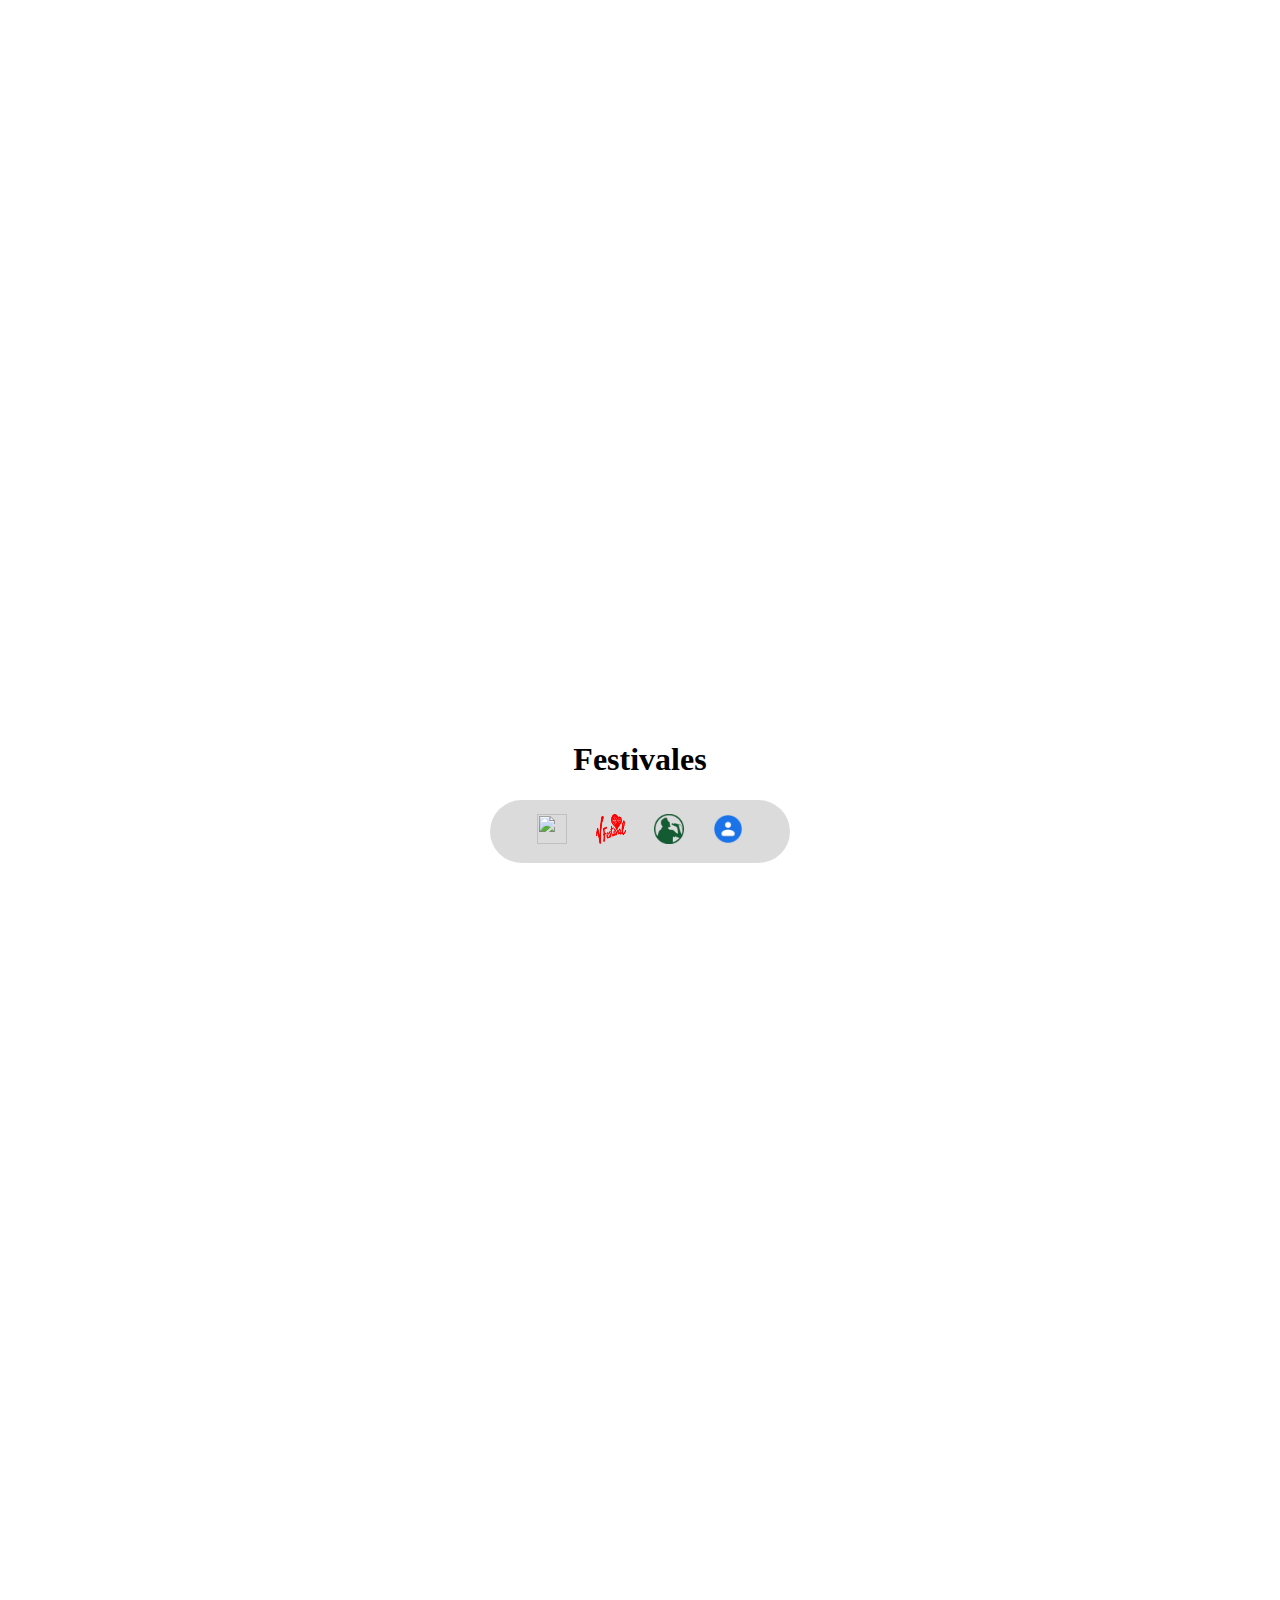
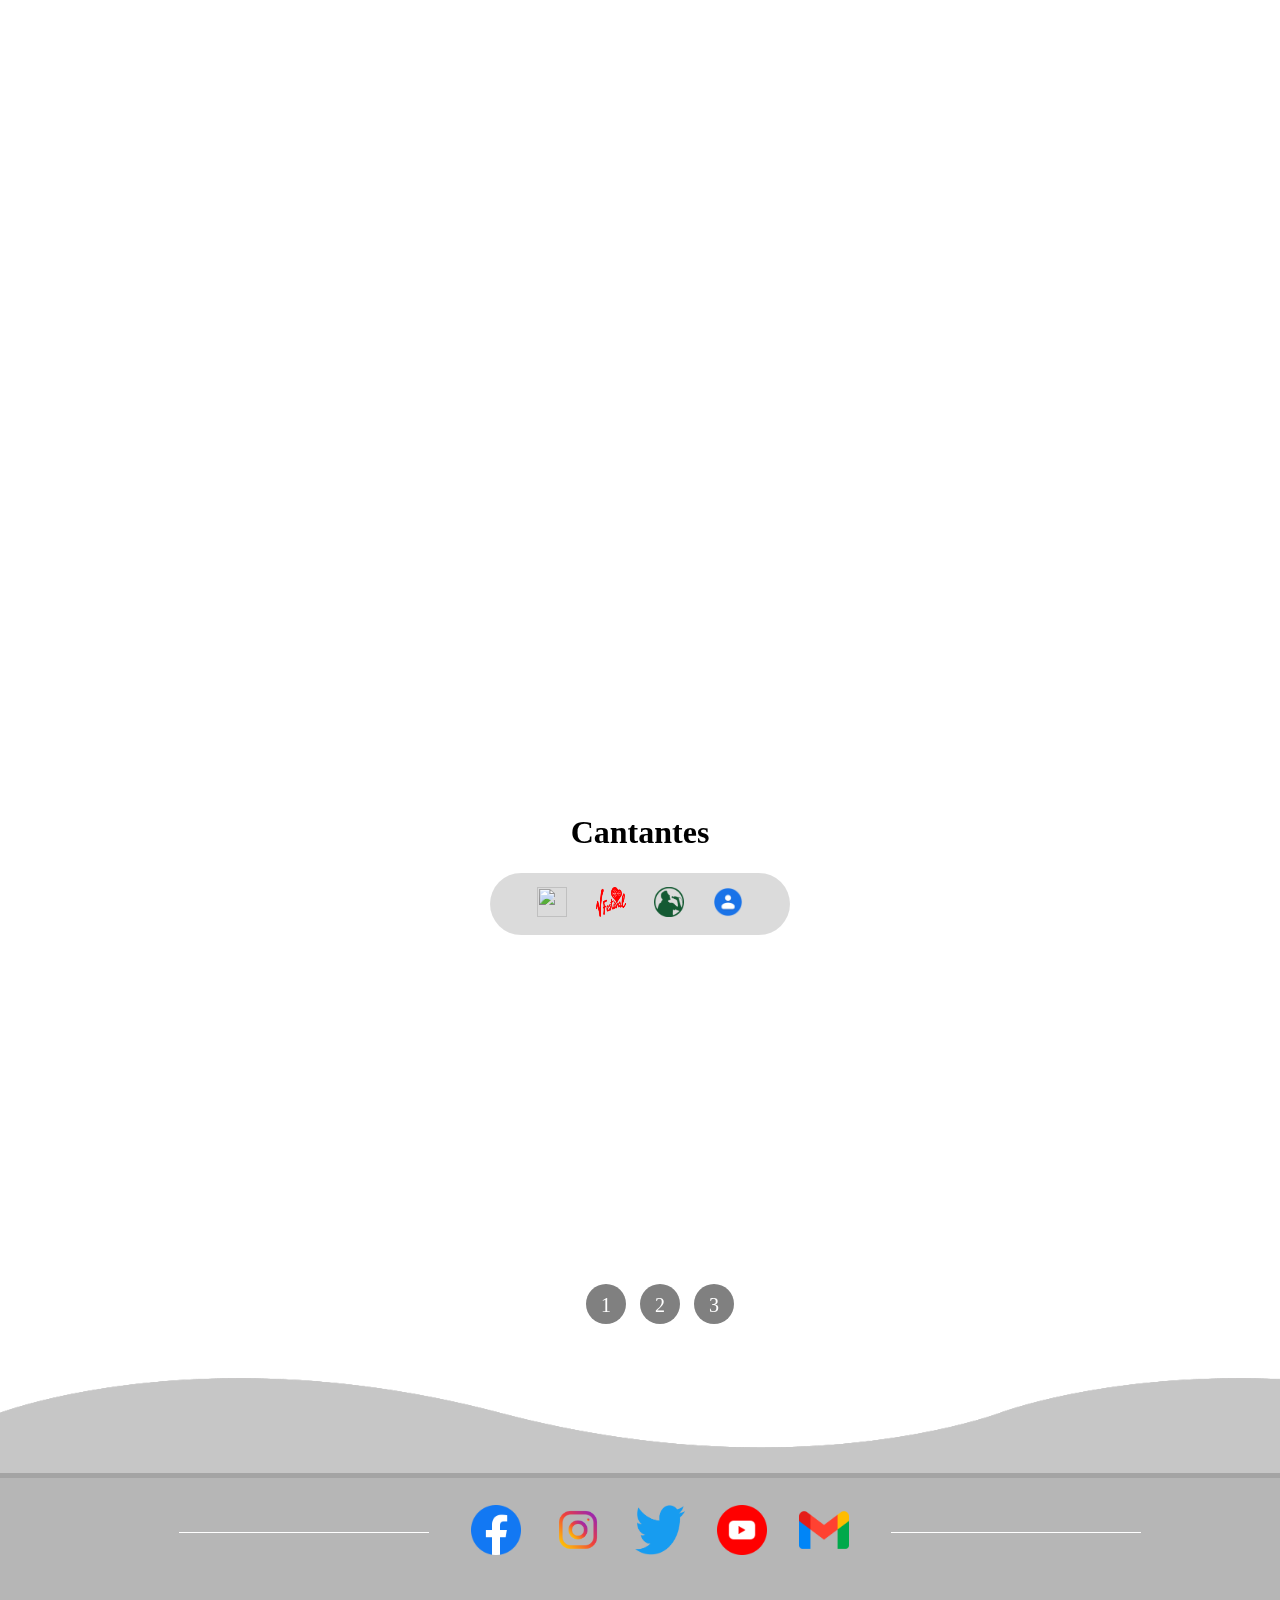
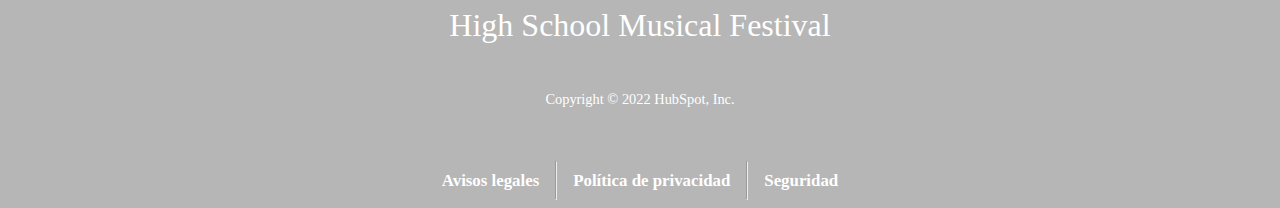
==== index.html @ a58809bc "first commit" ====
<!DOCTYPE html>
<html lang="en">

<head>
    <meta charset="UTF-8">
    <meta http-equiv="X-UA-Compatible" content="IE=edge">
    <meta name="viewport" content="width=device-width, initial-scale=1.0">
    <title>High musical festival</title>
    <link rel="stylesheet" href="./css.css">
    <link href="https://unpkg.com/aos@2.3.1/dist/aos.css" rel="stylesheet">

</head>

<body>



    <!--  Carousel de Imagen -->

    <section class="carousel" aria-label="Gallery">

        <ol class="container_carrusel">

            <li id="carousel_imagen1" tabindex="0" class="carousel_imagen">
                <div class="carousel__snapper"></div>
            </li>

            <li id="carousel_imagen2" tabindex="0" class="carousel_imagen">
                <div class="carousel__snapper"></div>
            </li>

            <li id="carousel_imagen3" tabindex="0" class="carousel_imagen">
                <div class="carousel__snapper"></div>
            </li>

            <li id="carousel_imagen4" tabindex="0" class="carousel_imagen">
                <div class="carousel__snapper"></div>
            </li>

        </ol>
    </section>

    <!--  cartas de festivales -->
    <section id="festivales" class="festivales">
        <h1>Festivales</h1>

        <div class="nav_container">
            <nav>
                <a href="#" title="Home"><img src="./img/Logo1.png" alt=""></a>
                <a href="#festivales" title="Festivales"><img src="./img/logo2.png" alt=""></a>
                <a href="#cantantes" title="Cantantes" id="boton_cantantes"><img src="./img/logo3.png" alt=""></a>
                <a href="./paginas/Formulario.html" title="Formulario"><img src="./img/logo4.png" alt=""></a>
            </nav>
        </div>

        <div class="container">

            <!--  Guitarras -->
            <div>
                <div class="burbuja"><img src="./img/guitarra.png" alt=""></div>
                <div class="burbuja"><img src="./img/guitarra.png" alt=""></div>
                <div class="burbuja"><img src="./img/guitarra.png" alt=""></div>
                <div class="burbuja"><img src="./img/guitarra.png" alt=""></div>
                <div class="burbuja"><img src="./img/guitarra.png" alt=""></div>
                <div class="burbuja"><img src="./img/guitarra.png" alt=""></div>
            </div>
            <div>
                <div class="burbuja2"><img src="./img/guitarra.png" alt=""></div>
                <div class="burbuja2"><img src="./img/guitarra.png" alt=""></div>
                <div class="burbuja2"><img src="./img/guitarra.png" alt=""></div>
                <div class="burbuja2"><img src="./img/guitarra.png" alt=""></div>
                <div class="burbuja2"><img src="./img/guitarra.png" alt=""></div>
                <div class="burbuja2"><img src="./img/guitarra.png" alt=""></div>
            </div>

            <div data-aos="zoom-out-right" class="card">
                <img src="./img/card1.webp" alt="">
                <h2 class="title">Rampage 2022 Renegade</h2>
                <h3>Lorem ipsum dolor sit amet consectetur adipisicing elit. In, tenetur.</h3>
                <div class="footer"><a href="./paginas/Informacion.html">Más Información</a></div>
            </div>

            <div data-aos="zoom-out-left" class="card">
                <img src="./img/card2.webp" alt="">
                <h2 class="title">Rampage 2022 Renegade</h2>
                <h3>Lorem ipsum dolor sit amet consectetur adipisicing elit. In, tenetur.</h3>
                <div class="footer"><a href="./paginas/Informacion.html">Más Información</a></div>
            </div>

            <div data-aos="zoom-out-right" class="card">
                <img src="./img/card3.webp" alt="">
                <h2 class="title">Rampage 2022 Renegade</h2>
                <h3>Lorem ipsum dolor sit amet consectetur adipisicing elit. In, tenetur.</h3>
                <div class="footer"><a href="./paginas/Informacion.html">Más Información</a></div>
            </div>

            <div data-aos="zoom-out-left" class="card">
                <img src="./img/card4.webp" alt="">
                <h2 class="title">Rampage 2022 Renegade</h2>
                <h3>Lorem ipsum dolor sit amet consectetur adipisicing elit. In, tenetur.</h3>
                <div class="footer"><a href="./paginas/Informacion.html">Más Información</a></div>
            </div>

            <div data-aos="zoom-out-right" class="card">
                <img src="./img/card5.webp" alt="">
                <h2 class="title">Rampage 2022 Renegade</h2>
                <h3>Lorem ipsum dolor sit amet consectetur adipisicing elit. In, tenetur.</h3>
                <div class="footer"><a href="./paginas/Informacion.html">Más Información</a></div>
            </div>

            <div data-aos="zoom-out-left" class="card">
                <img src="./img/card6.webp" alt="">
                <h2 class="title">Rampage 2022 Renegade</h2>
                <h3>Lorem ipsum dolor sit amet consectetur adipisicing elit. In, tenetur.</h3>
                <div class="footer"><a href="./paginas/Informacion.html">Más Información</a></div>
            </div>

            <div data-aos="zoom-out-right" class="card">
                <img src="./img/card7.webp" alt="">
                <h2 class="title">Rampage 2022 Renegade</h2>
                <h3>Lorem ipsum dolor sit amet consectetur adipisicing elit. In, tenetur.</h3>
                <div class="footer"><a href="./paginas/Informacion.html">Más Información</a></div>
            </div>

            <div data-aos="zoom-out-left" class="card">
                <img src="./img/card8.webp" alt="">
                <h2 class="title">Rampage 2022 Renegade</h2>
                <h3>Lorem ipsum dolor sit amet consectetur adipisicing elit. In, tenetur.</h3>
                <div class="footer"><a href="./paginas/Informacion.html">Más Información</a></div>
            </div>

        </div>
    </section>

    <!--  Cantantes -->

    <section class="cantantes" id="cantantes">
        <h1>Cantantes</h1>

        <div>
            <div class="burbuja3"><img src="./img/guitarra.png" alt=""></div>
            <div class="burbuja3"><img src="./img/guitarra.png" alt=""></div>
            <div class="burbuja3"><img src="./img/guitarra.png" alt=""></div>
            <div class="burbuja3"><img src="./img/guitarra.png" alt=""></div>
            <div class="burbuja3"><img src="./img/guitarra.png" alt=""></div>
            <div class="burbuja3"><img src="./img/guitarra.png" alt=""></div>
        </div>
        <div>
            <div class="burbuja4"><img src="./img/guitarra.png" alt=""></div>
            <div class="burbuja4"><img src="./img/guitarra.png" alt=""></div>
            <div class="burbuja4"><img src="./img/guitarra.png" alt=""></div>
            <div class="burbuja4"><img src="./img/guitarra.png" alt=""></div>
            <div class="burbuja4"><img src="./img/guitarra.png" alt=""></div>
            <div class="burbuja4"><img src="./img/guitarra.png" alt=""></div>
        </div>

        <div class="nav_container">
            <nav>
                <a href="#" title="Home"><img src="./img/Logo1.png" alt=""></a>
                <a href="#festivales" title="Festivales"><img src="./img/logo2.png" alt=""></a>
                <a href="#cantantes" title="Cantantes" id="boton_cantantes"><img src="./img/logo3.png" alt=""></a>
                <a href="./paginas/Formulario.html" title="Formulario"><img src="./img/logo4.png" alt=""></a>
            </nav>
        </div>

        <!-- Carousel de cantantes -->
        <div data-aos="zoom-in" class="slider" id="slider">
            <div id="slide1">
                <ul class="slider1">
                    <a href="#modal1">
                        <li><img src="imgCantantes/davidguetta.png" alt=""></br>
                            <h2>David Guetta</h2>
                            <p>1 proximos festivales</p>
                        </li>
                    </a>
                    <li>
                        <a href="#modal2"><img src="imgCantantes/maroon5.jpg" alt=""></br>
                            <h2>Maroon 5</h2>
                            <p>1 proximos festivales</p>
                        </a>
                    </li>

                    <li>
                        <a href="#modal3"><img src="imgCantantes/martingarrix.jpg" alt=""></br>
                            <h2>Martin Garrix</h2>
                            <p>1 proximos festivales</p>
                        </a>
                    </li>

                    <li>
                        <a href="#modal4"><img src="imgCantantes/tiesto.webp" alt=""></br>
                            <h2>Tiesto</h2>
                            <p>1 proximos festivales</p>
                        </a>
                    </li>

                    <li>
                        <a href="#modal5"><img src="imgCantantes/m83.webp" alt=""></br>
                            <h2>M83</h2>
                            <p>1 proximos festivales</p>
                        </a>
                    </li>

                    <li>
                        <a href="#modal6"><img src="imgCantantes/calvinharris.jpg"></br>
                            <h2>Calvin Harris</h2>
                            <p>1 proximos festivales</p>
                        </a>
                    </li>
                </ul>
            </div>
        </div>

        <ul class="menu">
            <li>
                <div id="cantantes_1">1</div>
            </li>
            <li>
                <div id="cantantes_2">2</div>
            </li>
            <li>
                <div id="cantantes_3">3</div>
            </li>
        </ul>
        <div id="modal1" class="modalmask">
            <div class="modalbox movedown">
                <p><img class="imgMudal" src="imgCantantes/davidguetta.png" alt=""></p>
                <div>

                    <a href="#close" title="Close" class="close">X</a>
                    <h2>David Guetta</h2>
                    <p>Un cantante internacional</p>
                    <h4>Festivales: </h4>

                    <p>Rampage 2022 Renegade.</p>
                </div>
            </div>
        </div>
        <div id="modal2" class="modalmask">
            <div class="modalbox movedown">
                <p><img class="imgMudal" src="imgCantantes/maroon5.jpg" alt=""></p>
                <div>
                    <a href="#close" title="Close" class="close">X</a>
                    <h2>Maroon 5</h2>
                    <p>Un cantante internacional</p>
                    <h4>Festivales: </h4>
                    <p>Rampage 2022 Renegade.</p>
                </div>
            </div>
        </div>
        <div id="modal3" class="modalmask">
            <div class="modalbox movedown">
                <p><img class="imgMudal" src="imgCantantes/martingarrix.jpg" alt=""> </p>
                <div>
                    <a href="#close" title="Close" class="close">X</a>

                    <h2>Martin Garrix</h2>
                    <p>Un cantante internacional</p>
                    <h4>Festivales: </h4>

                    <p>Rampage 2022 Renegade.</p>
                </div>

            </div>
        </div>
        <div id="modal4" class="modalmask">
            <div class="modalbox movedown">
                <p><img class="imgMudal" src="imgCantantes/tiesto.webp" alt=""></p>
                <div>
                    <a href="#close" title="Close" class="close">X</a>

                    <h2>Tiesto</h2>
                    <p>Un cantante internacional</p>
                    <h4>Festivales: </h4>
                    <p>Rampage 2022 Renegade.</p>
                </div>
            </div>
        </div>
        <div id="modal5" class="modalmask">
            <div class="modalbox movedown">
                <p><img class="imgMudal" src="imgCantantes/m83.webp" alt=""></p>

                <div>
                    <a href="#close" title="Close" class="close">X</a>

                    <h2>M83</h2>
                    <p>Un cantante internacional</p>
                    <h4>Festivales: </h4>

                    <p>Rampage 2022 Renegade.</p>
                </div>
            </div>
        </div>
        <div id="modal6" class="modalmask">
            <div class="modalbox movedown">
                <p>
                    <img class="imgMudal" src="imgCantantes/calvinharris.jpg"></p>

                <div>
                    <a href="#close" title="Close" class="close">X</a>
                    <h2>Calvin harris</h2>
                    <p>Un cantante internacional</p>
                    <h4>Festivales: </h4>
                    <p>Rampage 2022 Renegade.</p>
                </div>
            </div>
        </div>
    </section>

    <!--  Footer -->
    <footer>

        <div class="olas">
            <div class="ola"></div>
            <div class="ola"></div>
            <div class="ola"></div>
            <div class="ola"></div>
        </div>

        <div class="footerContenedo">

            <div class="social">
                <ul class='permalinks'>
                    <li>
                        <a href="https://www.facebook.com/"><img src="./img/facebook.png" alt=""></a>
                    </li>
                    <li>
                        <a href="https://www.instragram.com/"><img src="./img/instagram.png" alt=""></a>
                    </li>
                    <li>
                        <a href="https://www.twiter.com/"><img src="./img/twiter.png" alt=""></a>
                    </li>
                    <li>
                        <a href="https://www.youtube.com/"><img src="./img/youtube.png" alt=""></a>
                    </li>
                    <li>
                        <a href="https://www.gmail.com/"><img src="./img/gmail.png" alt=""></a>
                    </li>
                </ul>
            </div>
            <div>
                <a href="#" class='footer__logo'> High School Musical Festival </a>
            </div>
            <div class="footer__copyright">
                <p> Copyright © 2022 HubSpot, Inc.</p>
            </div>


            <div class="footer__social">

                <a href="#">
                    <h3>Avisos legales</h3>
                </a>
                <hr>
                <a href="#">
                    <h3>Política de privacidad</h3>
                </a>
                <hr>
                <a href="#">
                    <h3>Seguridad</h3>
                </a>
            </div>
        </div>

    </footer>

    <script src="./js.js"></script>

    <script src="https://unpkg.com/aos@2.3.1/dist/aos.js "></script>

    <script>
        AOS.init();
    </script>
    
</body>
</html>
---- css.css ----
@import url(./Css/carousel.css);
@import url(./Css/nav.css);
@import url(./Css/card.css);
@import url(./Css/cantantes.css);
@import url(./Css/formulario.css);
@import url(./Css/guitarras.css);
@import url(./Css/footer.css);
@import url(./Css/informacion.css);



:root {

  /* -- letras -- */
  --color_principal: rgb(0, 0, 0);
  --color_segundario: rgb(255, 255, 255);

  /* -- rgba -- */
  --sombra: rgba(0, 0, 0, 0.93);

  /* -- Anchura de card -- */
  --anchura_card: 20rem;

  --color-bg: #ffffff;
  --color-bg-variant: #00000046;
  --color-primary: #00000049;
  --color-primary-variant: rgba(255, 255, 255, 0.4);
  --color-white: #fff;
  --color-light: rgba(255 , 255 , 255 , 0.6);

  --container-width-lg : 75%;
  --container-width-md : 86%;
  --container-width-ms : 90%;

  --transition: all 400ms ease ;


}

html {

  scroll-behavior: smooth;

}

body {

  margin: auto;
  padding: auto;
  font-family:'Times New Roman', Times, serif;

}

* {

  text-decoration:none;
  list-style: none;

}

*::-webkit-scrollbar {

  width: 0;
  
}

*::-webkit-scrollbar-track {

  background: transparent;

}

*::-webkit-scrollbar-thumb {

  background: transparent;
  border: none;

}

h1 {
  
  font-weight: 700;
  text-align: center;

}

section {

  position: relative;
  
}
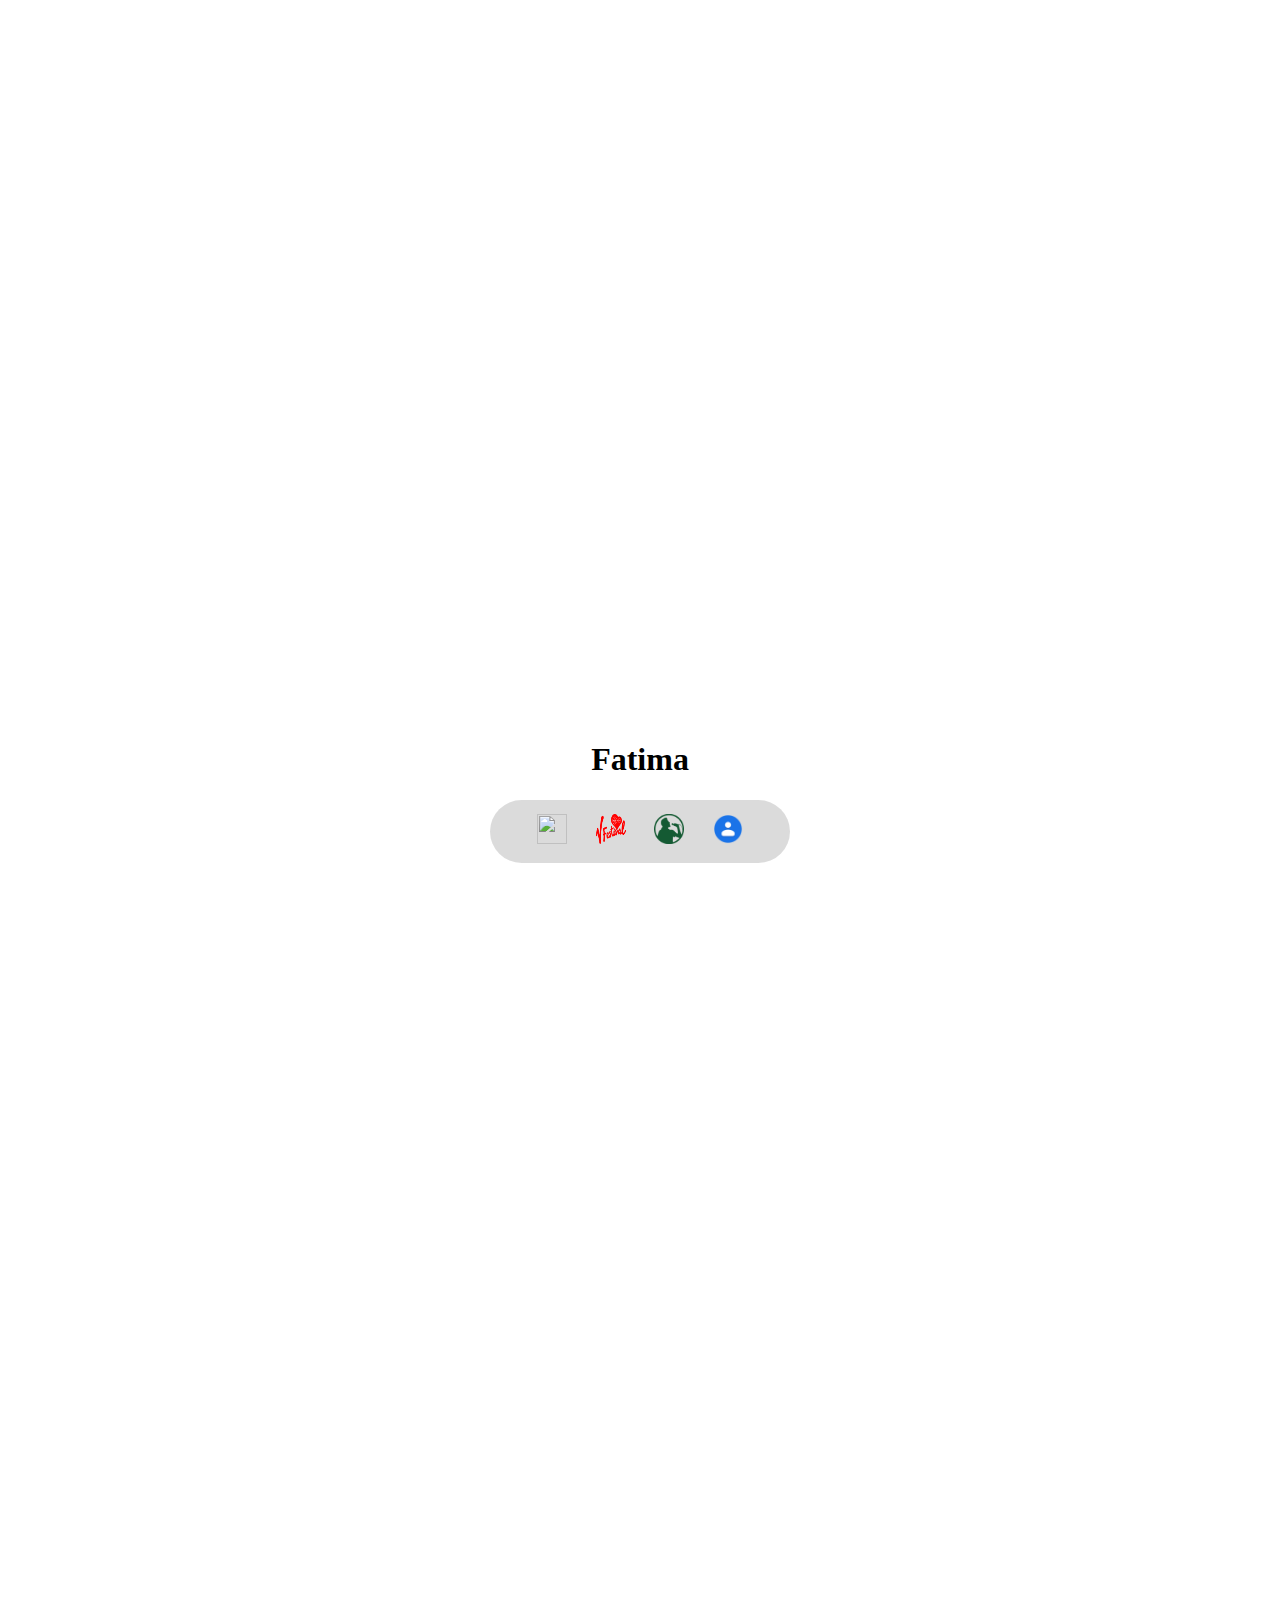
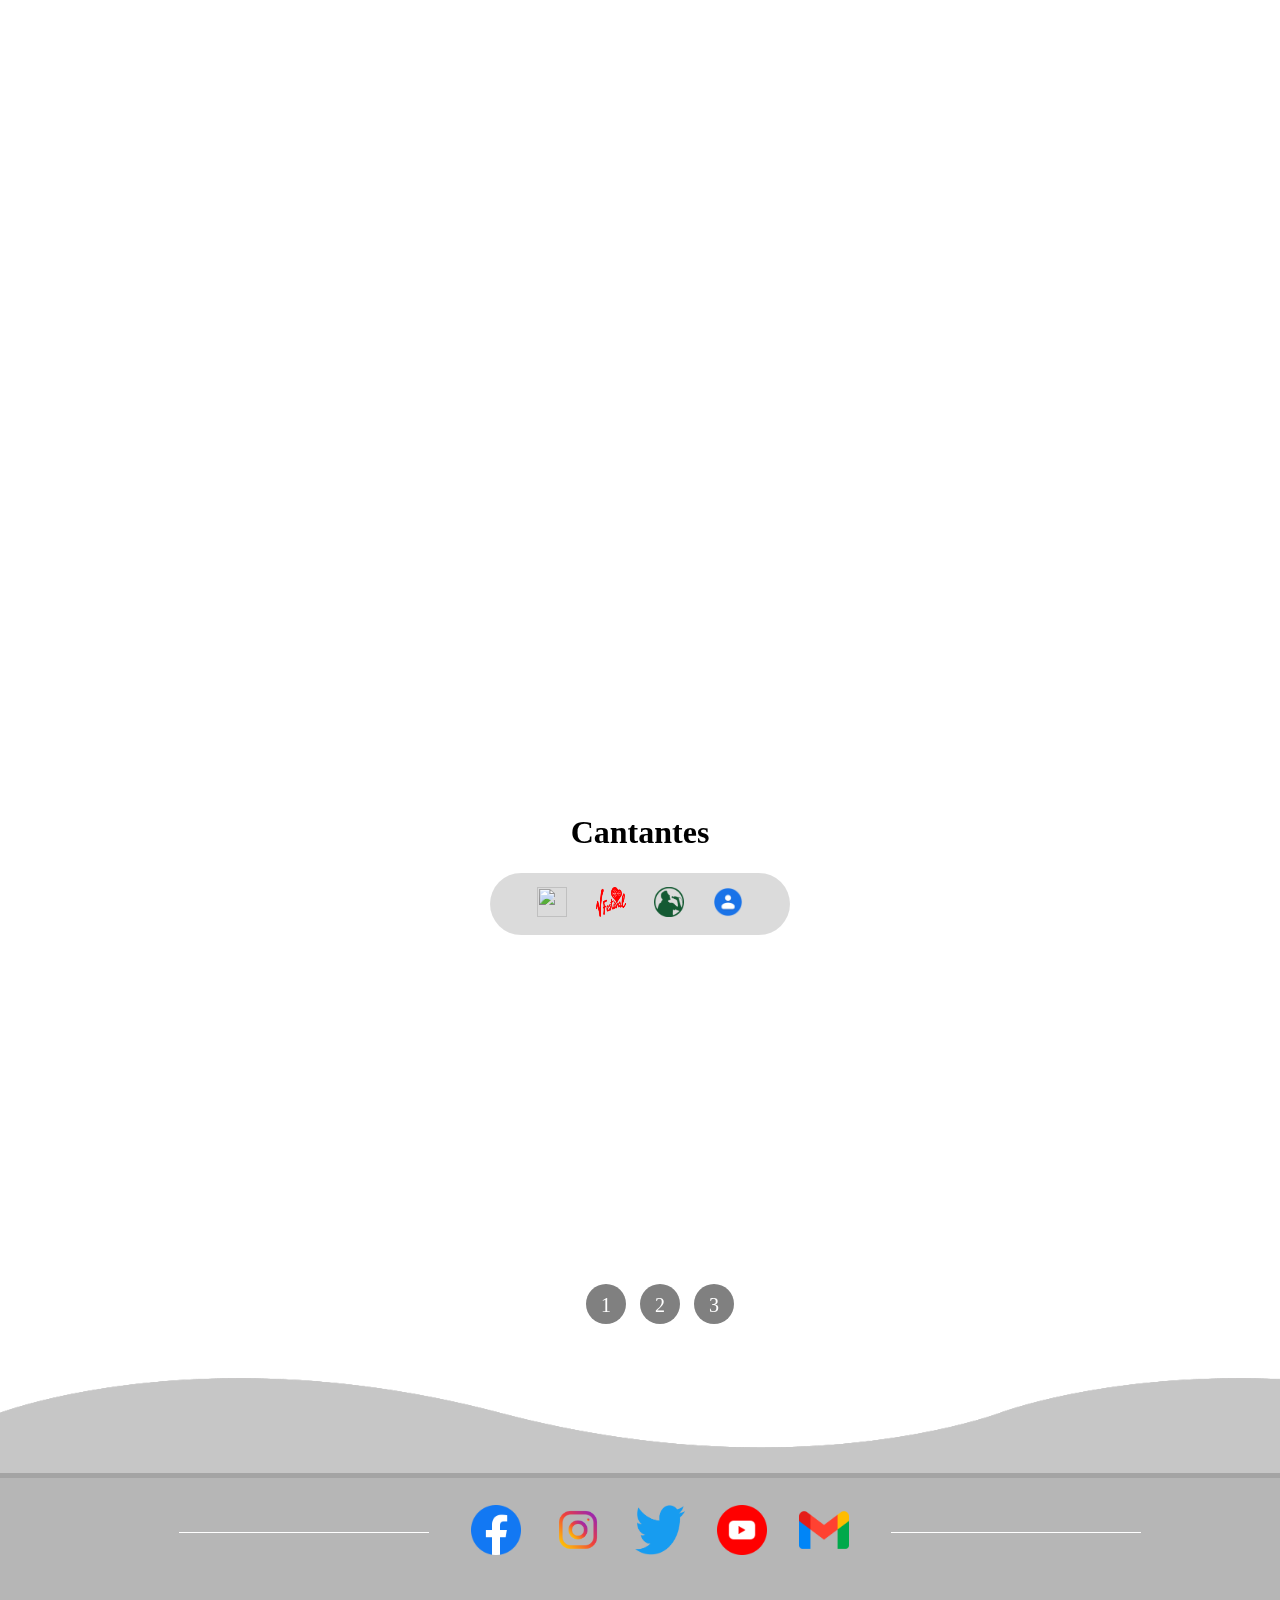
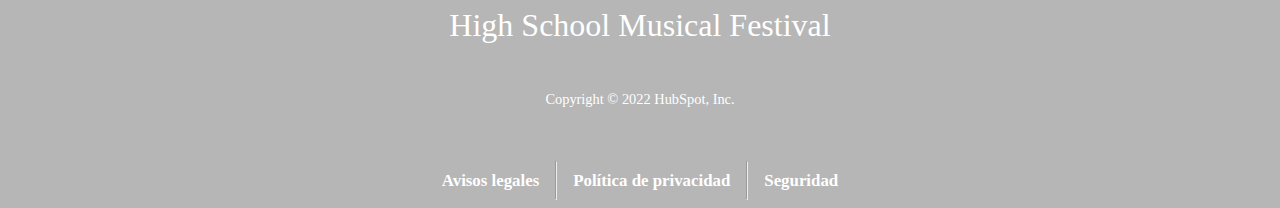
==== commit 5dfb6608: "prueba" ====
--- a/index.html
+++ b/index.html
@@ -42,7 +42,7 @@
 
     <!--  cartas de festivales -->
     <section id="festivales" class="festivales">
-        <h1>Festivales</h1>
+        <h1>Fatima</h1>
 
         <div class="nav_container">
             <nav>
